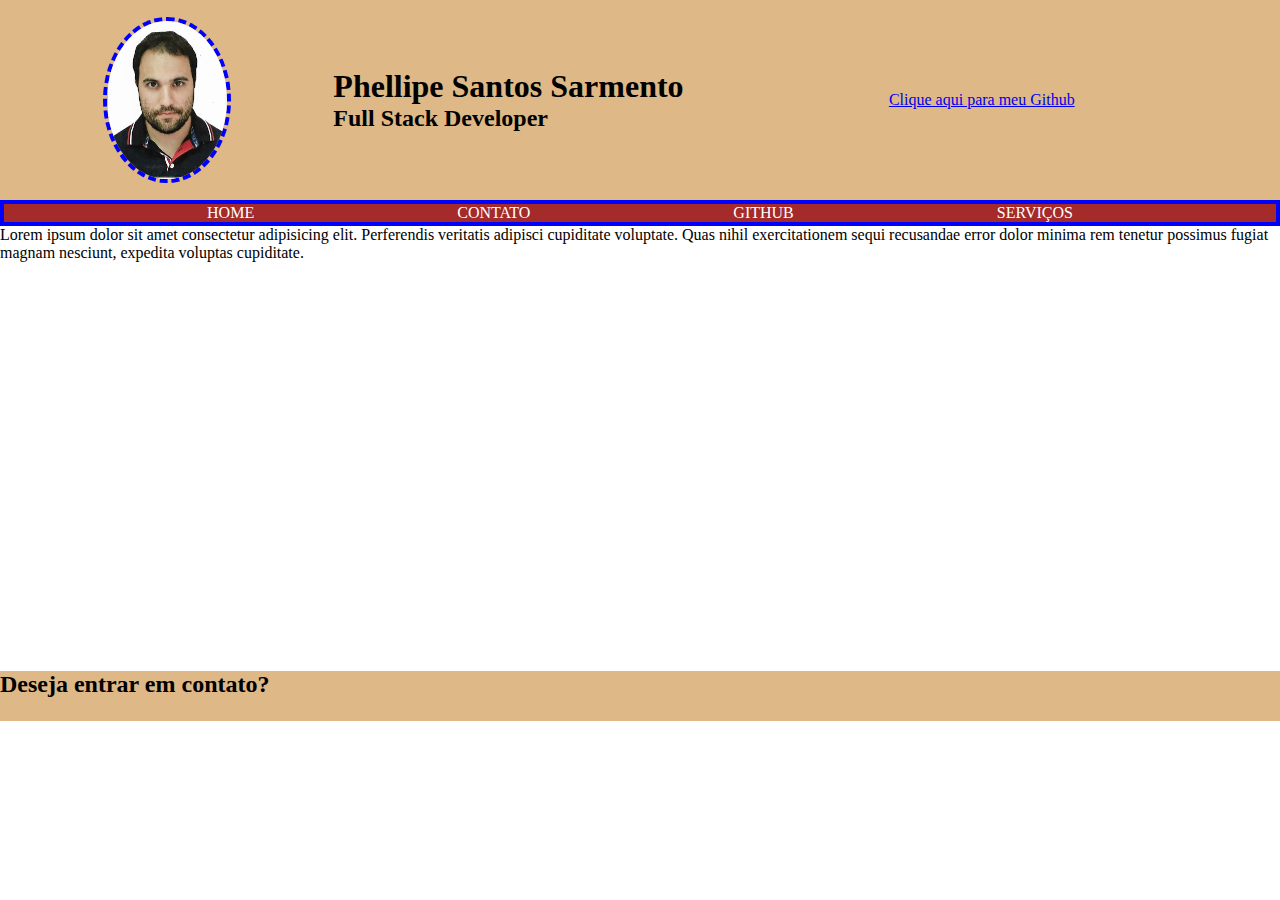
==== index.html @ 977182a1 "primeiro commit" ====
<!DOCTYPE html>
<html lang="en">
<head>
    <meta charset="UTF-8">
    <meta http-equiv="X-UA-Compatible" content="IE=edge">
    <meta name="viewport" content="width=device-width, initial-scale=1.0">
    <title>Curriculum Vitae</title>
    <link rel="stylesheet" href="index.css">
    <link href='https://fonts.googleapis.com/css?family=Dancing Script' rel='stylesheet'>
</head>
<body>
    <header>
        <img id="hero" src="imgs/3x4.jpg">
        <div id="textinho">
            <h1 id="titulo">Phellipe Santos Sarmento</h1>
            <h2 id="titulo">Full Stack Developer</h2>
        </div>
        <article></article>
        <aside>
            <a href="https://github.com/phellipe17">Clique aqui para meu Github</a>
        </aside>
        <section></section>
    </header>

    <nav>
        <ul>
            <li ><a href="#">HOME</a></li>
            <li ><a href="#">CONTATO</a></li>
            <li ><a href="#">GITHUB</a></li>
            <li ><a href="#">SERVIÇOS</a></li>
        </ul>
    </nav>
    <main>

        <a>Lorem ipsum dolor sit amet consectetur adipisicing elit. Perferendis veritatis adipisci cupiditate voluptate. Quas nihil exercitationem sequi recusandae error dolor minima rem tenetur possimus fugiat magnam nesciunt, expedita voluptas cupiditate.</a>

    </main>
    <footer>
        <h2>Deseja entrar em contato?</h2>
        
    </footer>
</body>
</html>
---- index.css ----
*{
    margin: 0px;
    border: 0px;
    padding: 0px;
}

:root{
    --textocentralizado:"center";
    --bordacustomizada: 4px dashed blue;
    --bordacheddar:4px solid blue;
}

img#hero{
    /* margin-top: 20px;
    
    margin-right: 30px;*/
    width: 120px;
    border: var(--bordacustomizada);
    border-radius: 50%;
}

header{
    height: 200px;
    align-items: center;
    display: flex;
    justify-content: space-evenly;
    background-color:burlywood;
}

footer{
    display: flex;
    background-color: burlywood;
    height: 50px;
    
    
}

nav ul{
    justify-content: space-evenly;
    display: flex;
    list-style:none;
    background-color:brown;
    border: var(--bordacheddar);
}

nav ul li a{
    text-decoration: none;
    color: white;
}

nav ul li a:hover{
    color: black;
}

main{
    height: 445px;
}
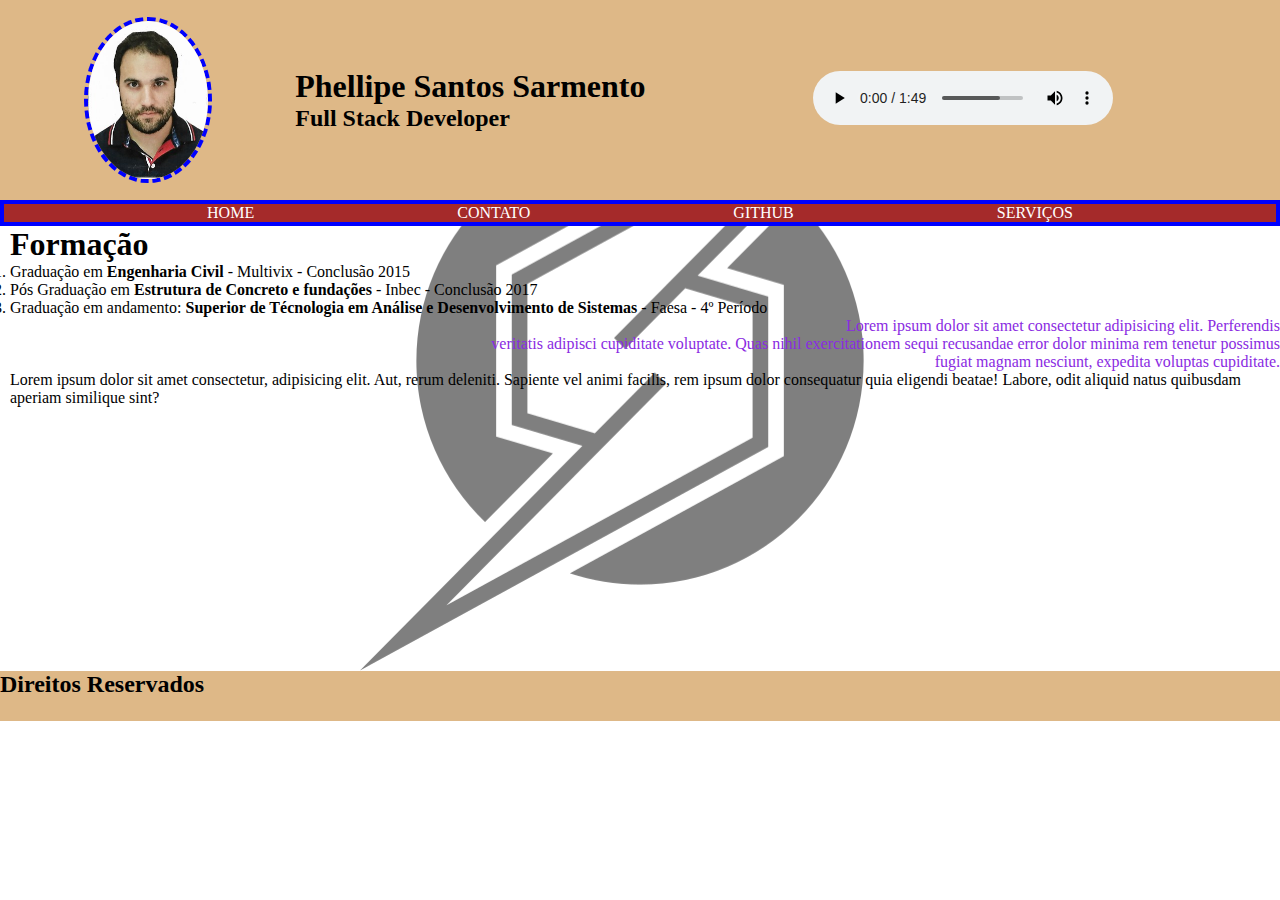
==== commit 3cd78b4a: "background e começo escrita" ====
--- a/index.html
+++ b/index.html
@@ -8,7 +8,7 @@
     <link rel="stylesheet" href="index.css">
     <link href='https://fonts.googleapis.com/css?family=Dancing Script' rel='stylesheet'>
 </head>
-<body>
+<body background="imgs/Metroid_Symbol_Smash_Bros_Brawl.svg.png">
     <header>
         <img id="hero" src="imgs/3x4.jpg">
         <div id="textinho">
@@ -17,26 +17,47 @@
         </div>
         <article></article>
         <aside>
-            <a href="https://github.com/phellipe17">Clique aqui para meu Github</a>
+            <audio autoplay="autoplay" controls >
+                <source src="music/The_Best_Keygen_Song_Ever_HQ_(getmp3.pro).mp3">
+            </audio>
         </aside>
         <section></section>
     </header>
 
     <nav>
         <ul>
-            <li ><a href="#">HOME</a></li>
-            <li ><a href="#">CONTATO</a></li>
-            <li ><a href="#">GITHUB</a></li>
-            <li ><a href="#">SERVIÇOS</a></li>
+            <li ><a href="">HOME</a></li>
+            <li ><a href="mailto:phellipess_17@hotmail.com?subject=Quero_te_contratar%20">CONTATO</a></li>
+            <li ><a href="https://github.com/phellipe17">GITHUB</a></li>
+            <li ><a href="servicos.html">SERVIÇOS</a></li>
         </ul>
     </nav>
+
     <main>
 
-        <a>Lorem ipsum dolor sit amet consectetur adipisicing elit. Perferendis veritatis adipisci cupiditate voluptate. Quas nihil exercitationem sequi recusandae error dolor minima rem tenetur possimus fugiat magnam nesciunt, expedita voluptas cupiditate.</a>
+        <h1>Formação</h1>
+        <ol>
+            <li>Graduação em <Strong>Engenharia Civil</Strong> - Multivix - Conclusão 2015</li>
+            <li>Pós Graduação em <Strong>Estrutura de Concreto e fundações</Strong> - Inbec - Conclusão 2017</li>
+            <li>Graduação em andamento: <strong>Superior de Técnologia em Análise e Desenvolvimento de Sistemas</strong> - Faesa - 4º Período</li>
+            
+        </ol>
+        <div>
+            <p id="primeiro">Lorem ipsum dolor sit amet consectetur adipisicing elit. Perferendis <br>veritatis adipisci cupiditate voluptate. Quas nihil exercitationem sequi recusandae error dolor minima rem tenetur possimus <br>fugiat magnam nesciunt, expedita voluptas cupiditate.</p>
 
+            
+        </div>
+        <aside>
+            <a>
+                Lorem ipsum dolor sit amet consectetur, adipisicing elit. Aut, rerum deleniti. Sapiente vel animi facilis, rem ipsum dolor consequatur quia eligendi beatae! Labore, odit aliquid natus quibusdam aperiam similique sint?
+            </a>
+        </aside>
+        
+
+        
     </main>
     <footer>
-        <h2>Deseja entrar em contato?</h2>
+        <h2>Direitos Reservados</h2>
         
     </footer>
 </body>
--- a/index.css
+++ b/index.css
@@ -2,6 +2,9 @@
     margin: 0px;
     border: 0px;
     padding: 0px;
+    background-position: center;
+    background-repeat: no-repeat;
+    
 }
 
 :root{
@@ -54,4 +57,18 @@
 
 main{
     height: 445px;
+    justify-content: space-evenly;
+    text-align:left;
+    margin-left: 10px;
+}
+
+main p#primeiro{
+    text-align:end;
+    color:blueviolet;
+    
+}
+
+body background{
+    width: 50px;
+    height: 50px;
 }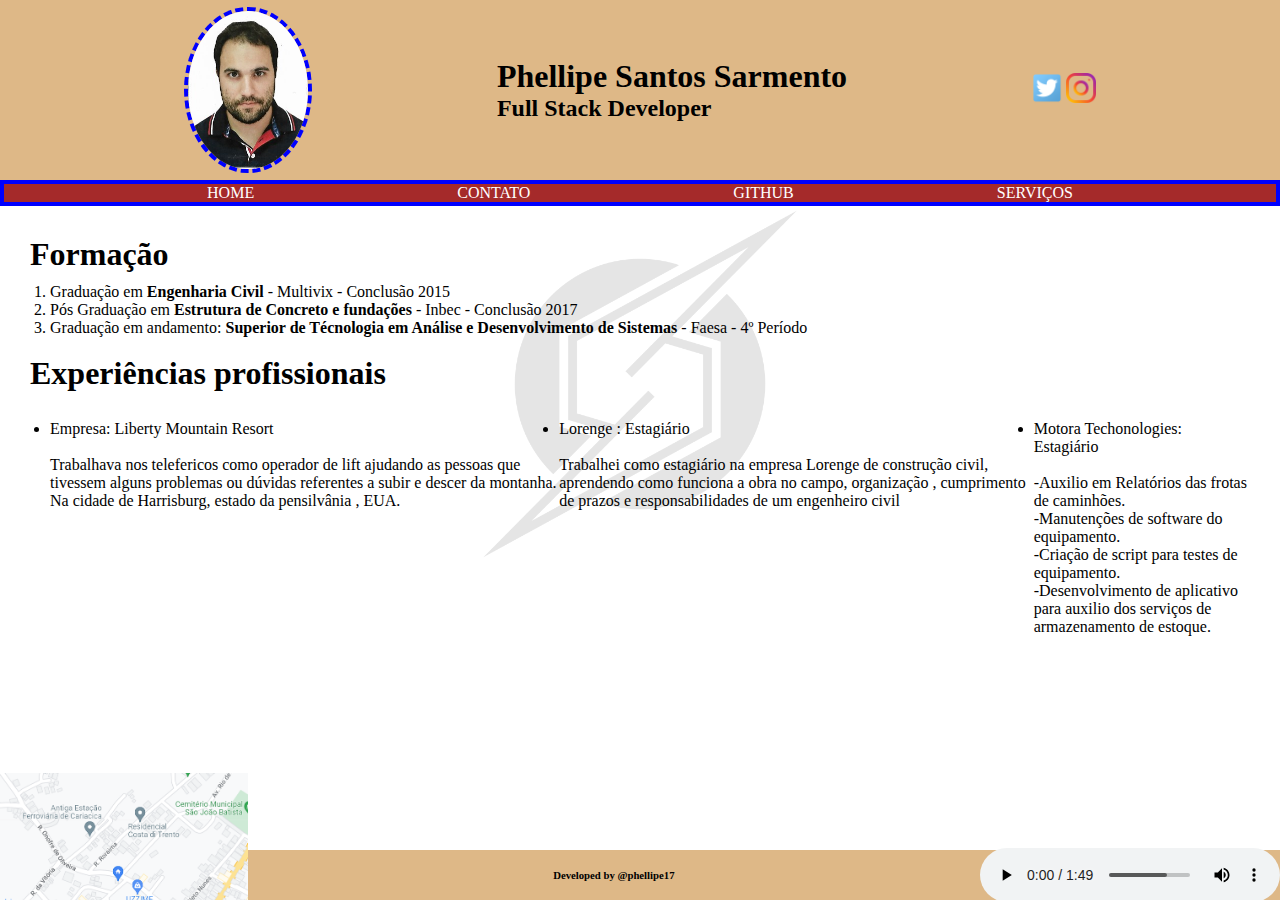
==== commit 49191c81: "Finalização 1 do curriculo" ====
--- a/index.html
+++ b/index.html
@@ -10,16 +10,15 @@
 </head>
 <body background="imgs/Metroid_Symbol_Smash_Bros_Brawl.svg.png">
     <header>
+        <p></p>
         <img id="hero" src="imgs/3x4.jpg">
         <div id="textinho">
             <h1 id="titulo">Phellipe Santos Sarmento</h1>
             <h2 id="titulo">Full Stack Developer</h2>
         </div>
-        <article></article>
         <aside>
-            <audio autoplay="autoplay" controls >
-                <source src="music/The_Best_Keygen_Song_Ever_HQ_(getmp3.pro).mp3">
-            </audio>
+                <a href="https://twitter.com/Phellipe1706"><img src="imgs/Twitter-icon.png"></a>
+                <a href="https://www.instagram.com/phellipe17/"><img src="imgs/inst.png"></a> 
         </aside>
         <section></section>
     </header>
@@ -34,30 +33,38 @@
     </nav>
 
     <main>
-
         <h1>Formação</h1>
-        <ol>
+        <ol class="mt-10">
             <li>Graduação em <Strong>Engenharia Civil</Strong> - Multivix - Conclusão 2015</li>
             <li>Pós Graduação em <Strong>Estrutura de Concreto e fundações</Strong> - Inbec - Conclusão 2017</li>
             <li>Graduação em andamento: <strong>Superior de Técnologia em Análise e Desenvolvimento de Sistemas</strong> - Faesa - 4º Período</li>
-            
         </ol>
-        <div>
-            <p id="primeiro">Lorem ipsum dolor sit amet consectetur adipisicing elit. Perferendis <br>veritatis adipisci cupiditate voluptate. Quas nihil exercitationem sequi recusandae error dolor minima rem tenetur possimus <br>fugiat magnam nesciunt, expedita voluptas cupiditate.</p>
-
-            
+        <br>
+        <h1>Experiências profissionais</h1>
+        <br>
+        <div class="flex mt-10">
+            <p><ul><li>Empresa: Liberty Mountain Resort</li><br>
+                Trabalhava nos telefericos como operador de lift ajudando as pessoas que
+                tivessem alguns problemas ou dúvidas referentes a subir e descer da montanha. Na cidade de
+                Harrisburg, estado da pensilvânia , EUA.</ul></p>
+            <p><ul><li>Lorenge : Estagiário</li><br>
+                Trabalhei como estagiário na empresa Lorenge de construção civil,
+                aprendendo como funciona a obra no campo, organização , cumprimento de prazos e
+                responsabilidades de um engenheiro civil</ul></p>
+            <p><ul><li>Motora Techonologies: Estagiário</li><br>
+                -Auxilio em Relatórios das frotas de caminhões.<br>
+                -Manutenções de software do equipamento.<br>
+                -Criação de script para testes de equipamento.<br>
+                -Desenvolvimento de aplicativo para auxilio dos serviços de armazenamento de estoque.
+            </ul></p>
         </div>
-        <aside>
-            <a>
-                Lorem ipsum dolor sit amet consectetur, adipisicing elit. Aut, rerum deleniti. Sapiente vel animi facilis, rem ipsum dolor consequatur quia eligendi beatae! Labore, odit aliquid natus quibusdam aperiam similique sint?
-            </a>
-        </aside>
-        
-
         
     </main>
-    <footer>
-        <h2>Direitos Reservados</h2>
+    <footer class="flex">
+        <a href="https://www.google.com.br/maps/place/R.+Onofre+de+Oliveira,+17+-+Centro,+Cariacica+-+ES,+29156-970/@-20.2636777,-40.4236136,17z/data=!4m5!3m4!1s0xb83b234bfe3945:0x9a36fe9722e6f10d!8m2!3d-20.2636777!4d-40.4214249"><img src="imgs/residencia.PNG"></a>
+        <h6 >Developed by @phellipe17</h6>
+        <audio controls><source src="music/The_Best_Keygen_Song_Ever_HQ_(getmp3.pro).mp3"></audio>
+        
         
     </footer>
 </body>
--- a/index.css
+++ b/index.css
@@ -2,8 +2,9 @@
     margin: 0px;
     border: 0px;
     padding: 0px;
-    background-position: center;
+    background-position: center top 160px;
     background-repeat: no-repeat;
+    background-size: 35%;
     
 }
 
@@ -22,20 +23,29 @@
     border-radius: 50%;
 }
 
+header a img{
+    width: 30px;
+    
+    height: 30px;
+}
+
 header{
-    height: 200px;
+    height: 180px;
     align-items: center;
     display: flex;
-    justify-content: space-evenly;
+    justify-content: space-between;
     background-color:burlywood;
 }
 
 footer{
     display: flex;
     background-color: burlywood;
+    bottom: 0px;
     height: 50px;
-    
-    
+    width: 100%;
+    position: fixed;
+    align-items: center;
+    justify-content: space-evenly; 
 }
 
 nav ul{
@@ -56,10 +66,9 @@
 }
 
 main{
-    height: 445px;
-    justify-content: space-evenly;
+    top: 0%;
     text-align:left;
-    margin-left: 10px;
+    margin:30px;
 }
 
 main p#primeiro{
@@ -68,7 +77,27 @@
     
 }
 
-body background{
-    width: 50px;
-    height: 50px;
+.flex{
+    display: flex;
+    justify-content: space-between;
+}
+
+.mt-10{
+    margin-top: 10px;
+    margin-left: 20px;
+}
+
+footer img{
+    height: 200px;
+    bottom: 20px;
+}
+
+.justificado{
+    justify-content: space-between;
+    align-items: center;
+    display: flex;
+}
+
+.ajusta{
+    margin-bottom: 50%;
 }